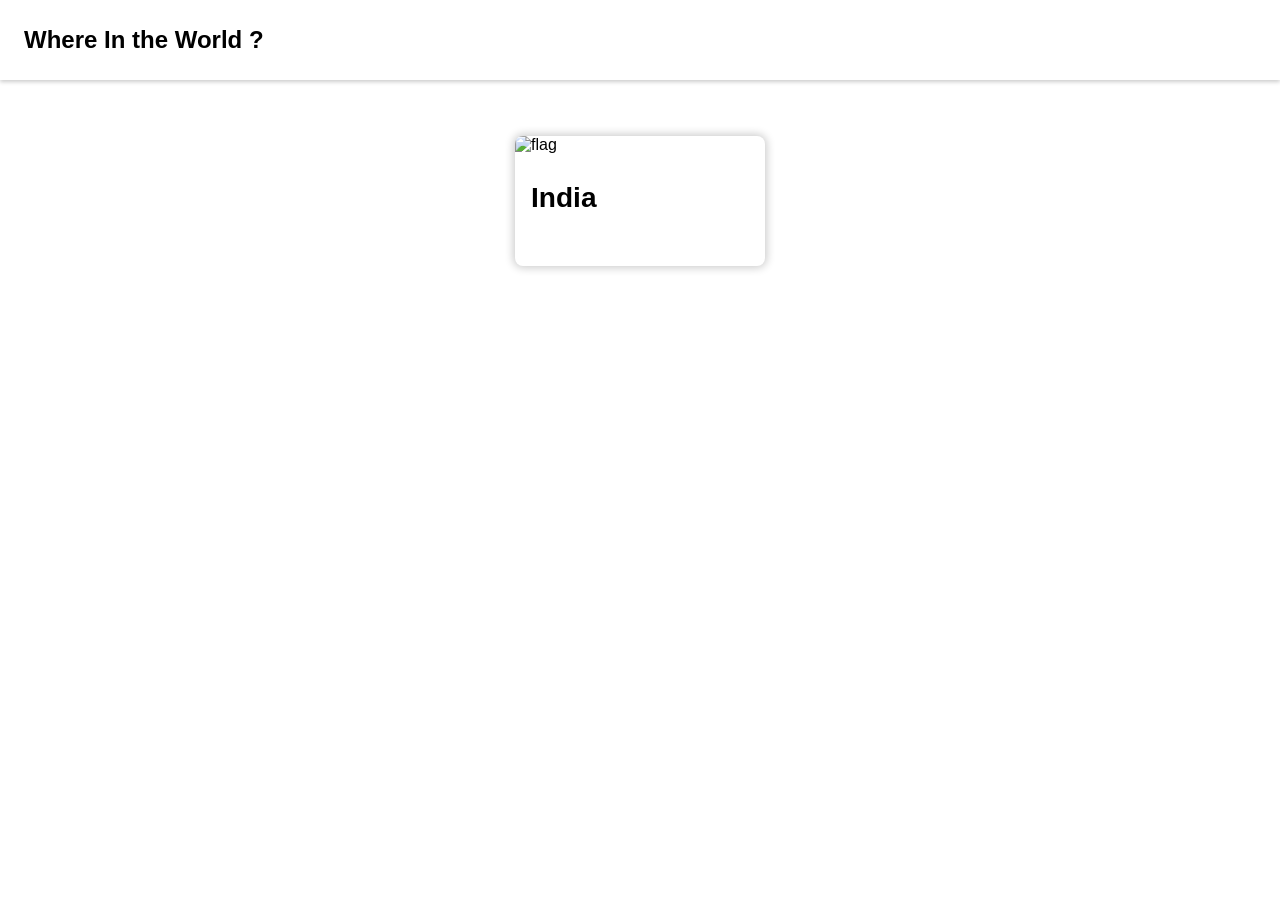
==== index.html @ 2a854ab1 "Add files via upload" ====
<!DOCTYPE html>
<html lang="en">
<head>
    <meta charset="UTF-8">
    <meta name="viewport" content="width=device-width, initial-scale=1.0">
    <title>Countries</title>
    <link rel="stylesheet" href="style.css">
    <script src="script.js" defer></script>

</head>
<body>
    <header class="header-container">
    <div class="header-content">
    
        <h2 class="title">Where In the World ?</h2>
    </div>
    </header>
    <main>
        <div class="countries-container">
           <a href="#" class="country-card"> 
            
             <img src="https://encrypted-tbn0.gstatic.com/images?q=tbn:ANd9GcQT9jy7_mlARVy1h-jjPb2q-yARVUxFM6U4Bc9SKyHRhg&s=10" alt="flag">
             <div class="card-text">  
             <h3>India</h3> 
             </div>
            </a>
            </div>
        </div>
    
</body>
</html>
---- style.css ----
* {
    box-sizing: border-box;
}

body {
    margin: 0;
    font-family: sans-serif;
    background-color: #fff;
}

main {
    padding: 24px;
}

a {
    text-decoration: none;
    color: inherit;
}

.header-container {
    box-shadow: 0 2px 4px 0 rgba(0, 0, 0, 0.2);
    padding-inline: 24px;
}

.header-content {
    display: flex;
    align-items: center;
    min-height: 80px;
}

.title {
    font-weight: 800;
}

.countries-container {
    display: flex;
    max-width: 1200px;
    margin-inline: auto;
    margin-top: 32px;
    gap: 32px;
    flex-wrap: wrap;
    justify-content: center;
}

.country-card {
    width: 250px;
    border-radius: 8px;
    overflow: hidden;
    padding-bottom: 24px;
    box-shadow: 0 0 8px 2px rgba(0, 0, 0, 0.2);
    transition: all 0.2s ease-in-out;
}

.country-card img {
    width: 100%;
    display: block;
}

.country-card:hover {
    transform: scale(1.05);
}

.card-text {
    font-size: 24px;
    margin-block: 16px;
    padding-inline: 16px;
}
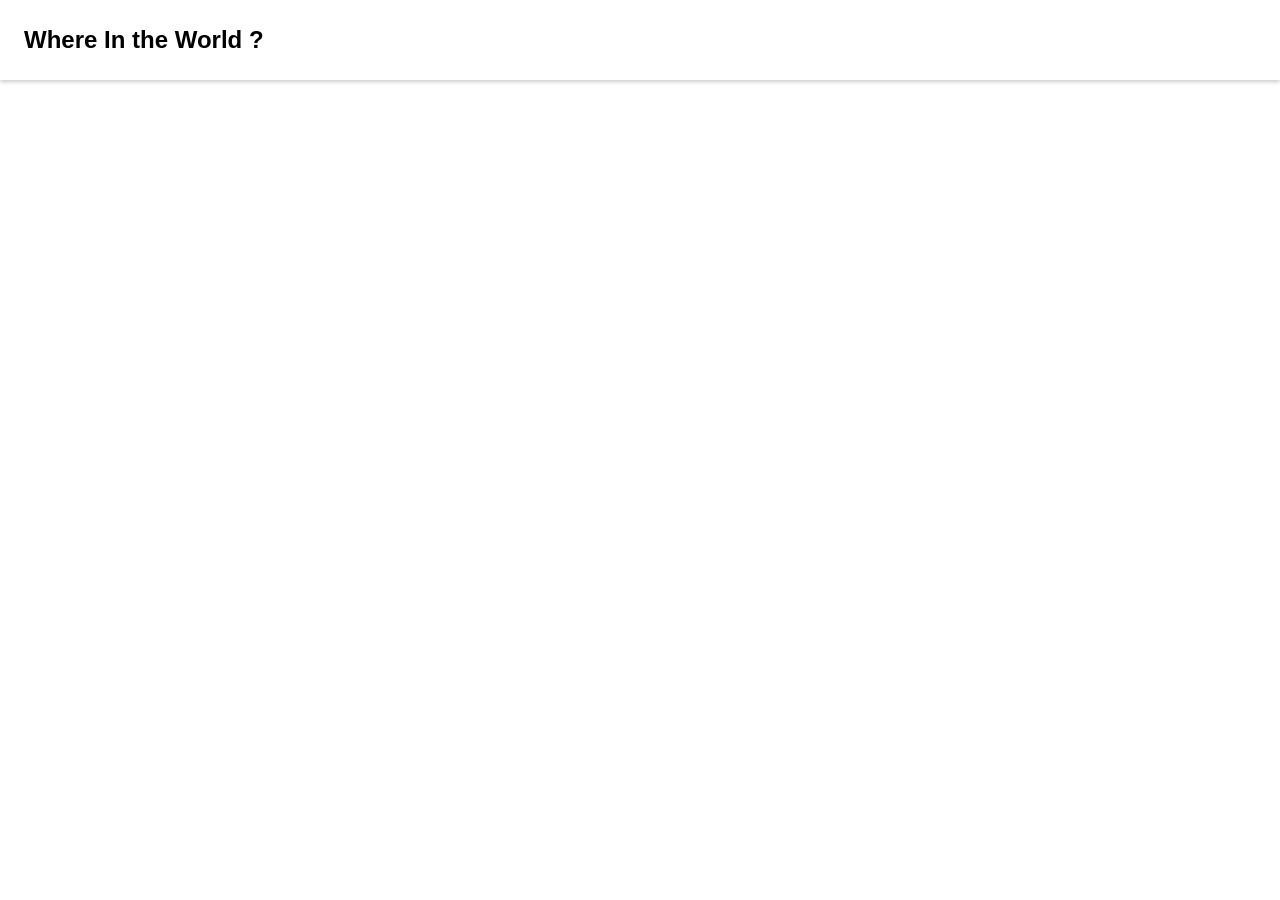
==== commit 1d2a9617: "Update index.html" ====
--- a/index.html
+++ b/index.html
@@ -16,16 +16,8 @@
     </div>
     </header>
     <main>
-        <div class="countries-container">
-           <a href="#" class="country-card"> 
-            
-             <img src="https://encrypted-tbn0.gstatic.com/images?q=tbn:ANd9GcQT9jy7_mlARVy1h-jjPb2q-yARVUxFM6U4Bc9SKyHRhg&s=10" alt="flag">
-             <div class="card-text">  
-             <h3>India</h3> 
-             </div>
-            </a>
-            </div>
-        </div>
+        <div class="countries-container"></div>
+        
     
 </body>
-</html>+</html>
